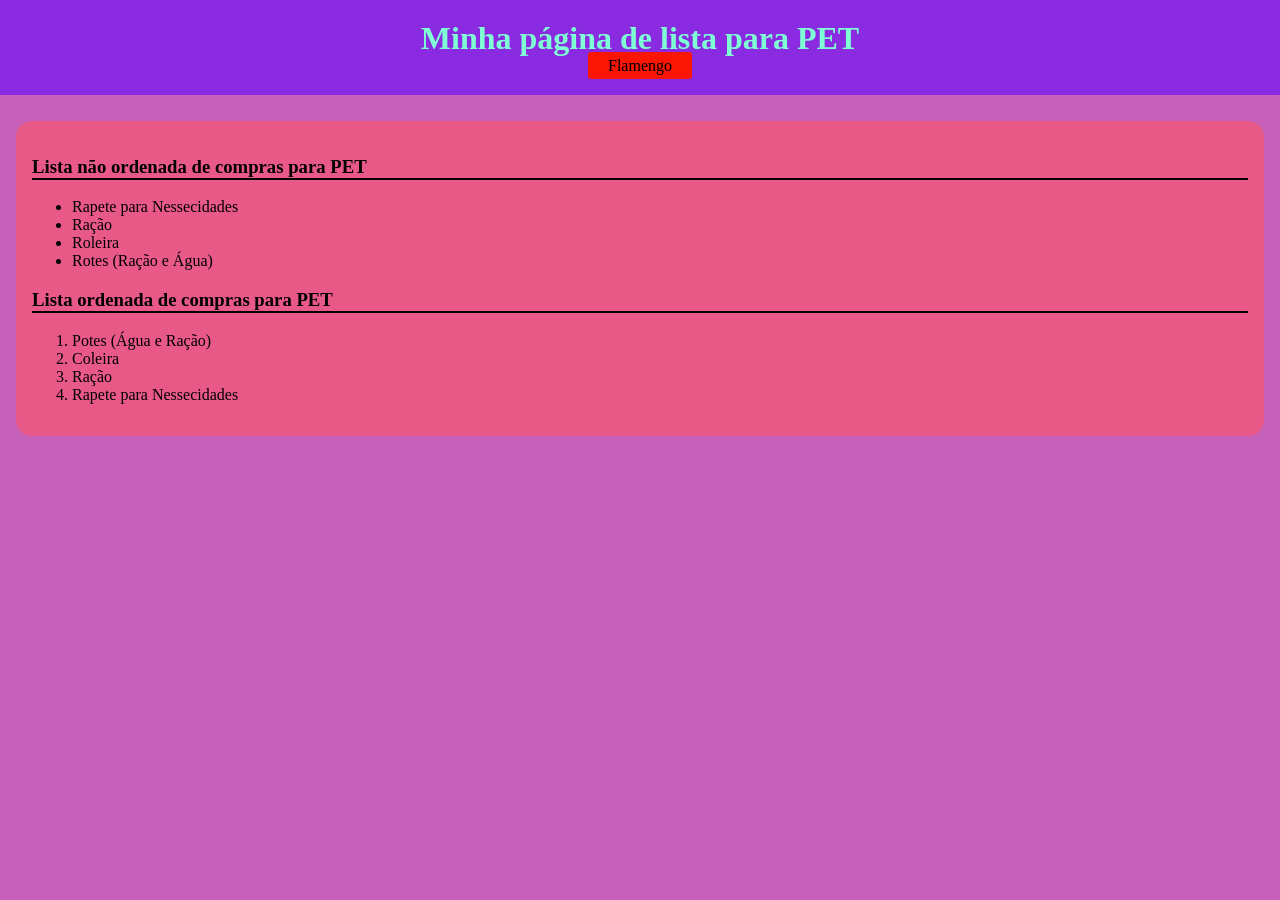
==== index.html @ 4b48bc22 "inicializando o repositório" ====
<!DOCTYPE html>
<html lang="pt-br">
<head>
    <meta charset="UTF-8">
    <meta name="viewport" content="width=device-width, initial-scale=1.0">
    <title>Primeira pág. HTML</title>
    <link rel="stylesheet" href="./style/exemplo.css">
</head>
<body>
    <!--A tag header serve para estruturar  cabeçalho da página-->
    <header>
        <!--h1 serve para um título-->
        <h1>Minha página de lista para PET</h1>
        <nav> <a href="./style/exemplo.css">Flamengo</a></nav>
    </header>
<main>

    <section>
        <!--section é uma TAG de estruturação-->
        <div>
            <h3>Lista não ordenada de compras para PET</h3>
            <ul>
                <li>Rapete para Nessecidades</li>
                <li>Ração</li>
                <li>Roleira</li>
                <li>Rotes (Ração e Água)</li>
            </ul>
        </div>
    
        <div>
            <h3>Lista ordenada de compras para PET</h3>
            <ol>
                <li>Potes (Água e Ração)</li>
                <li>Coleira</li>
                <li>Ração</li>
                <li>Rapete para Nessecidades</li>
            </ol>
        </div>
    </section>
</body>
</html>
---- style/exemplo.css ----
body {
   background-color: rgb(199, 96, 185);
   font-family: Georgia, 'Times New Roman', Times, serif;
   margin: 0;
}
header {
    background-color: blueviolet;
    color: aquamarine;
    text-align: center;
    padding: 20px;
}
header a {
text-decoration: none;
    color: black;
    background-color: rgb(250, 21, 5);
    padding: 5px 20px;
    border-radius: 3px;
}
header a:hover{
     background-color: rgb(94, 70, 70);
}
h1 {
/* margin-bottom:10px; } */
    margin: 0 10px;
/* Para referenciar Id é com # */}
main {
    padding: 16px;
}
section {
background-color: rgb(233, 89, 135);
border-radius: 16px;
margin: 10px 0;
padding: 16px;
}

section h3 {
    border-bottom: 2px solid rgb(0, 0, 0);
}
#exemploid{
    background-color: rgb(134, 6, 255)
}
/* Para referenciar clase é com. */
.exemploclass {
    background-color: blue;
}
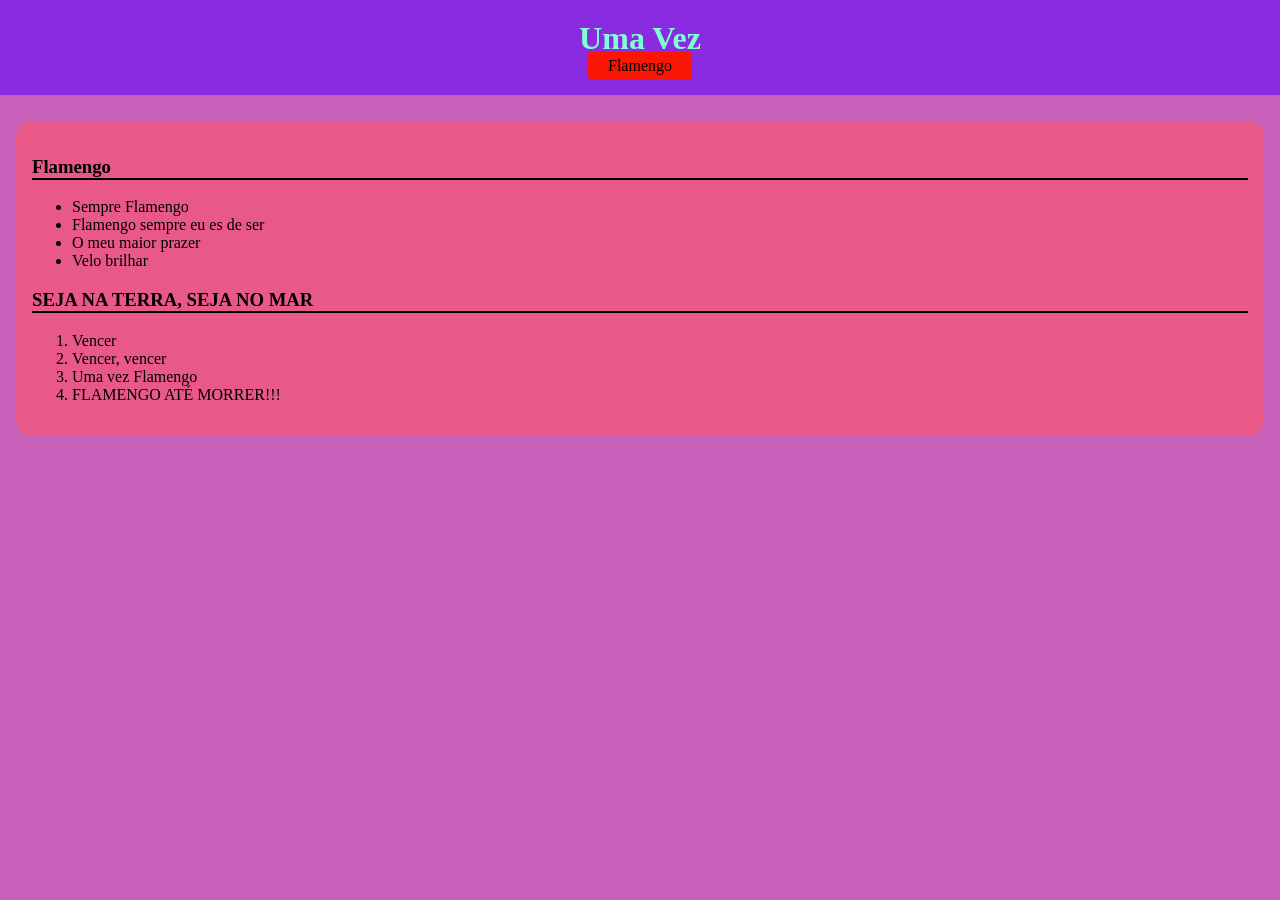
==== commit 13f6d9c8: "ajuste" ====
--- a/index.html
+++ b/index.html
@@ -10,7 +10,7 @@
     <!--A tag header serve para estruturar  cabeçalho da página-->
     <header>
         <!--h1 serve para um título-->
-        <h1>Minha página de lista para PET</h1>
+        <h1>Uma Vez </h1>
         <nav> <a href="./style/exemplo.css">Flamengo</a></nav>
     </header>
 <main>
@@ -18,22 +18,22 @@
     <section>
         <!--section é uma TAG de estruturação-->
         <div>
-            <h3>Lista não ordenada de compras para PET</h3>
+            <h3>Flamengo</h3>
             <ul>
-                <li>Rapete para Nessecidades</li>
-                <li>Ração</li>
-                <li>Roleira</li>
-                <li>Rotes (Ração e Água)</li>
+                <li>Sempre Flamengo</li>
+                <li>Flamengo sempre eu es de ser</li>
+                <li>O meu maior prazer</li>
+                <li>Velo brilhar</li>
             </ul>
         </div>
     
         <div>
-            <h3>Lista ordenada de compras para PET</h3>
+            <h3>SEJA NA TERRA, SEJA NO MAR</h3>
             <ol>
-                <li>Potes (Água e Ração)</li>
-                <li>Coleira</li>
-                <li>Ração</li>
-                <li>Rapete para Nessecidades</li>
+                <li>Vencer</li>
+                <li>Vencer, vencer</li>
+                <li>Uma vez Flamengo</li>
+                <li>FLAMENGO ATÉ MORRER!!!</li>
             </ol>
         </div>
     </section>
